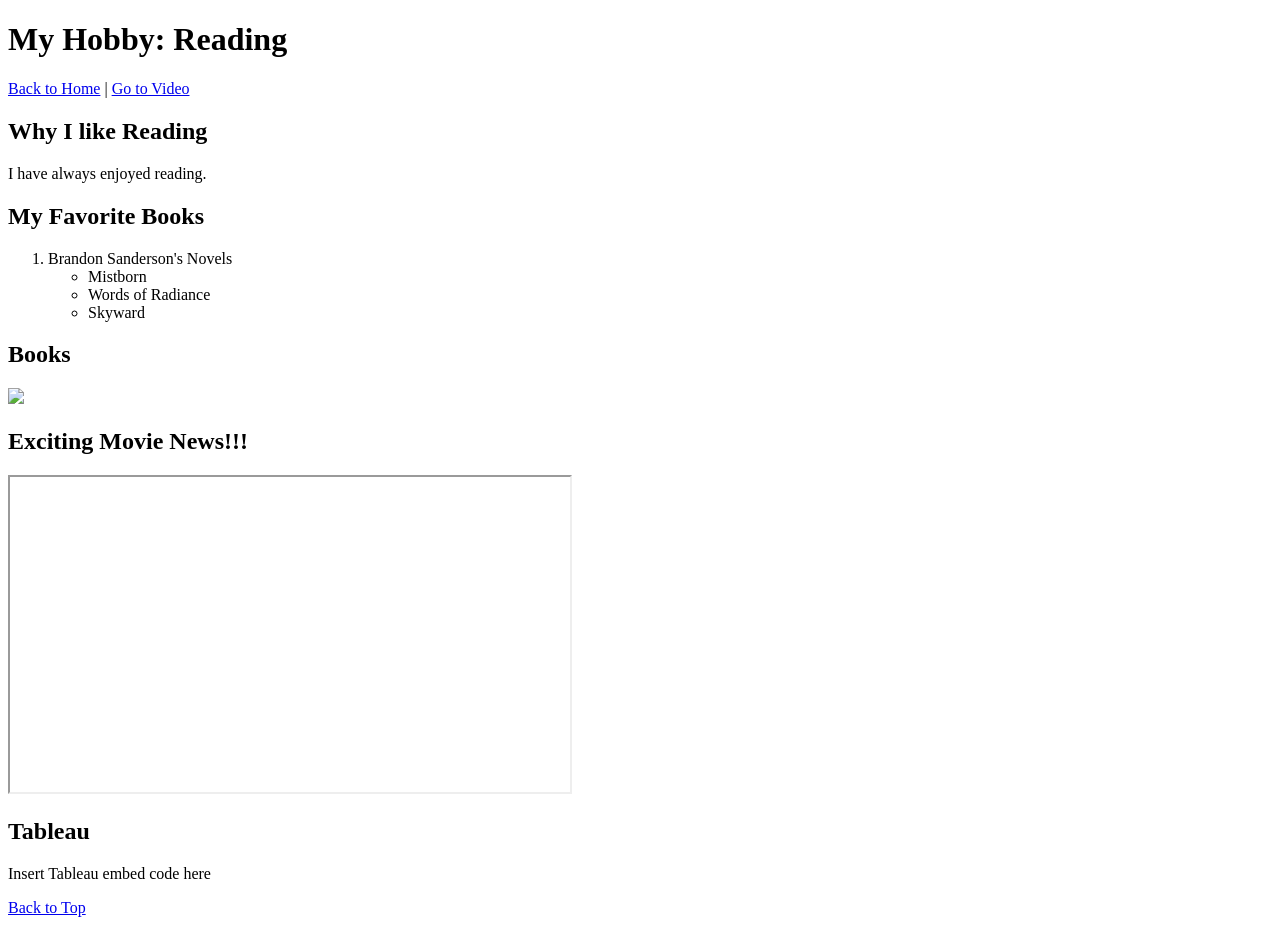
==== scratch.html @ ca5edfa7 "Revise titles and labels in scratch.html Updated section titles and corrected image label." ====
<!DOCTYPE html>
<html lang="en">
<head>
  <meta charset="UTF-8">
  <title>Scratch Page - My Hobby</title>

  <link rel="stylesheet" href="style.css">
</head>

<body>

<h1 id="top">My Hobby: Reading</h1>

<!-- NAV -->
<a href="index.html">Back to Home</a> |
<a href="#video">Go to Video</a>

<div class="box1">
  <h2>Why I like Reading</h2>
  <p>I have always enjoyed reading.</p>
</div>

<div class="box2">
  <h2>My Favorite Books</h2>

  <ol>
    <li>Brandon Sanderson's Novels
      <ul>
        <li>Mistborn</li>
        <li>Words of Radiance</li>
        <li>Skyward</li>
      </ul>
    </li>
  </ol>
</div>

<div class="box3">
  <h2>Books</h2>
  <img src="https://preview.redd.it/my-two-cosmere-reading-orders-pick-your-poison-v0-wgsjx27tvmte1.jpg?width=1080&crop=smart&auto=webp&s=63837c0c3ec98341e6a679a6f1f653e103aab233" width="300">
</div>

<!-- YOUTUBE -->
<div class="box1">
  <h2 id="video">Exciting Movie News!!!</h2>

  <iframe width="560" height="315"
    src="https://youtu.be/VBQmStfWDVE?si=uqzzXG-GML9ADRCA"
    allowfullscreen>
  </iframe>
</div>

<!-- TABLEAU (replace with real embed later) -->
<div class="box2">
  <h2>Tableau</h2>
  <p>Insert Tableau embed code here</p>
</div>

<!-- BACK TO TOP -->
<a href="#top">Back to Top</a>

</body>
</html>
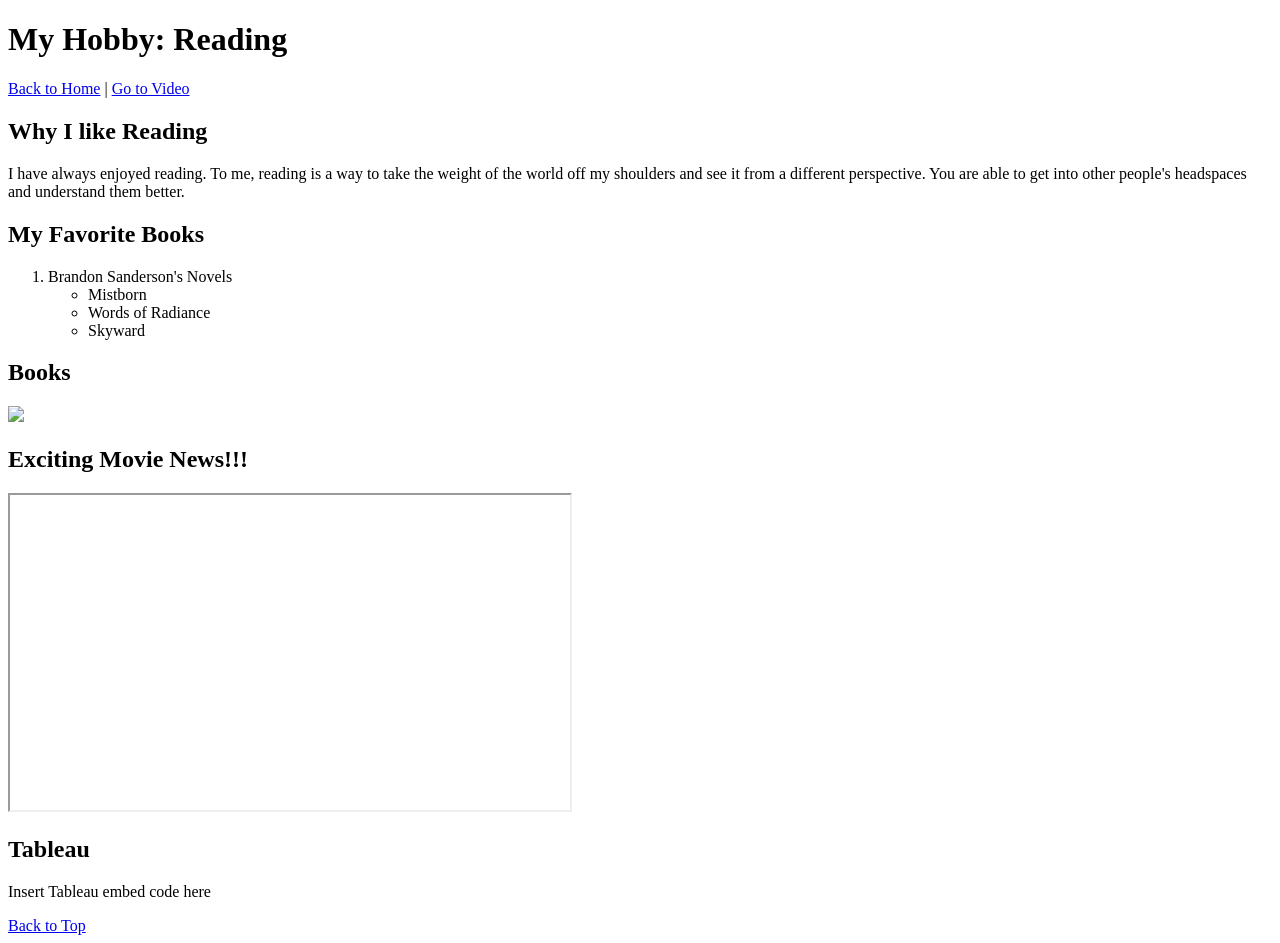
==== commit e9aea9ba: "Update scratch.html" ====
--- a/scratch.html
+++ b/scratch.html
@@ -17,7 +17,7 @@
 
 <div class="box1">
   <h2>Why I like Reading</h2>
-  <p>I have always enjoyed reading.</p>
+  <p>I have always enjoyed reading. To me, reading is a way to take the weight of the world off my shoulders and see it from a different perspective. You are able to get into other people's headspaces and understand them better. </p>
 </div>
 
 <div class="box2">
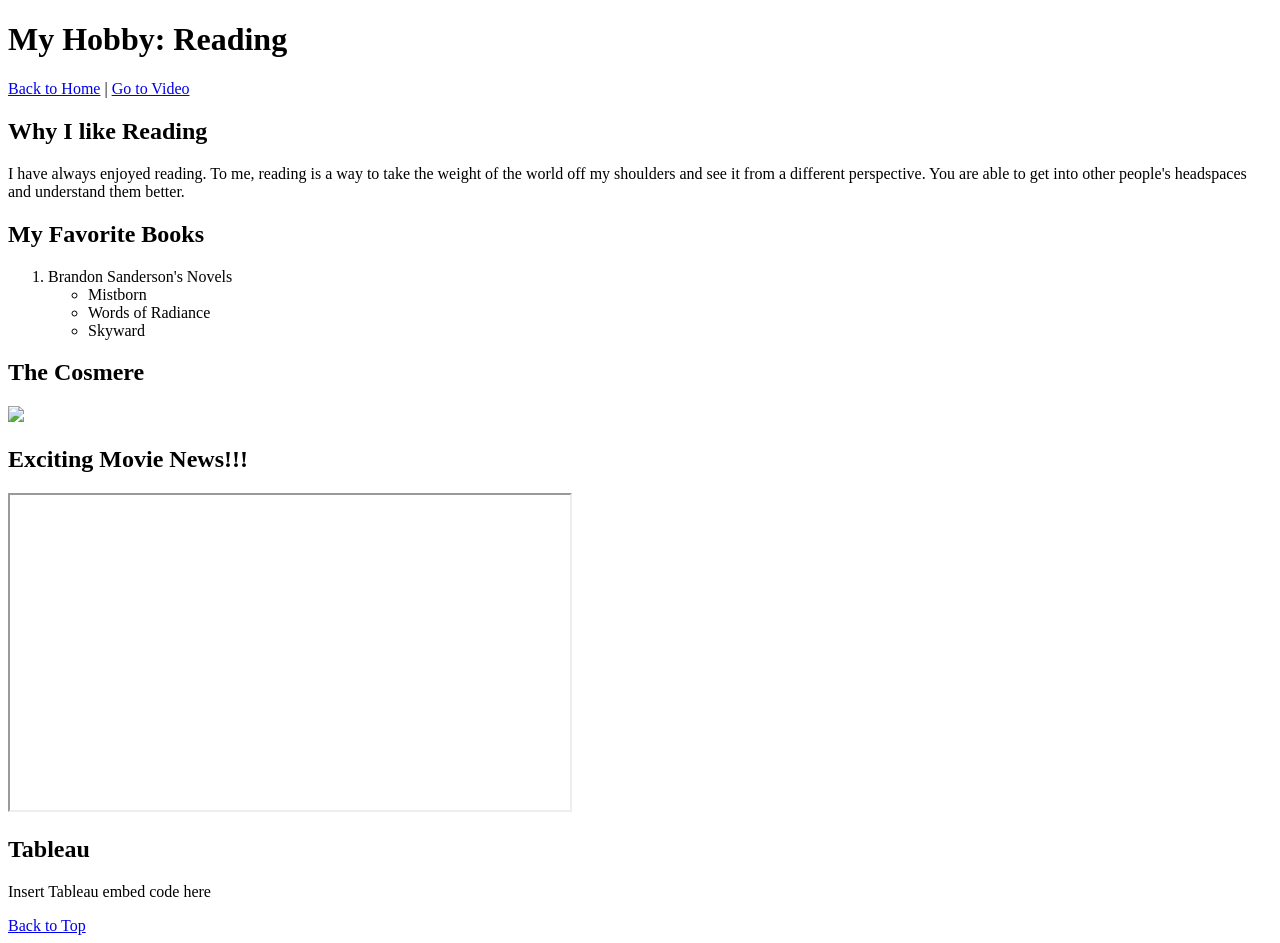
==== commit 49b3d67a: "Update scratch.html" ====
--- a/scratch.html
+++ b/scratch.html
@@ -35,7 +35,7 @@
 </div>
 
 <div class="box3">
-  <h2>Books</h2>
+  <h2>The Cosmere</h2>
   <img src="https://preview.redd.it/my-two-cosmere-reading-orders-pick-your-poison-v0-wgsjx27tvmte1.jpg?width=1080&crop=smart&auto=webp&s=63837c0c3ec98341e6a679a6f1f653e103aab233" width="300">
 </div>
 
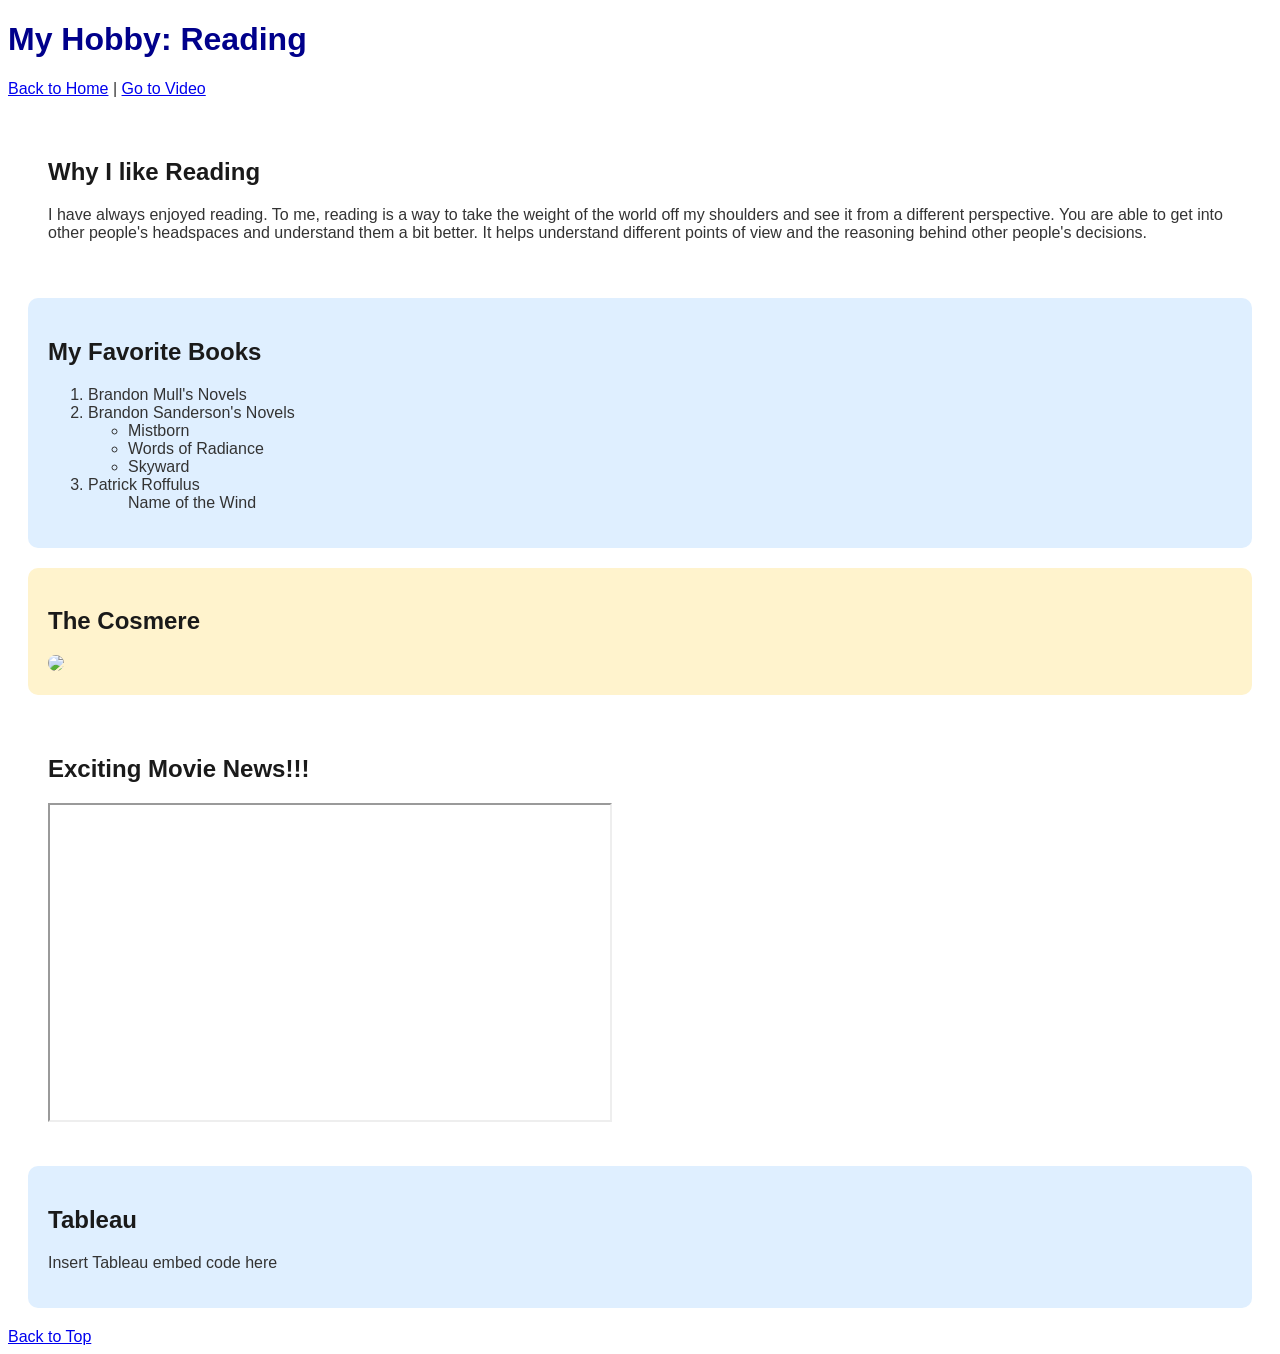
==== commit 8bc18856: "Update scratch.html" ====
--- a/scratch.html
+++ b/scratch.html
@@ -2,7 +2,7 @@
 <html lang="en">
 <head>
   <meta charset="UTF-8">
-  <title>Scratch Page - My Hobby</title>
+  <title>My Hobby- Tableau</title>
 
   <link rel="stylesheet" href="style.css">
 </head>
@@ -17,18 +17,24 @@
 
 <div class="box1">
   <h2>Why I like Reading</h2>
-  <p>I have always enjoyed reading. To me, reading is a way to take the weight of the world off my shoulders and see it from a different perspective. You are able to get into other people's headspaces and understand them better. </p>
+  <p>I have always enjoyed reading. To me, reading is a way to take the weight of the world off my shoulders and see it from a different perspective. 
+    You are able to get into other people's headspaces and understand them a bit better. It helps understand different points of view and the reasoning 
+    behind other people's decisions. </p>
 </div>
 
 <div class="box2">
   <h2>My Favorite Books</h2>
 
   <ol>
+    <li>Brandon Mull's Novels
     <li>Brandon Sanderson's Novels
       <ul>
         <li>Mistborn</li>
         <li>Words of Radiance</li>
         <li>Skyward</li>
+      </ul>
+      <li>Patrick Roffulus
+      <ul>Name of the Wind
       </ul>
     </li>
   </ol>
--- a/style.css
+++ b/style.css
@@ -0,0 +1,38 @@
+body {
+  background-color: https://i.redd.it/g32h191329va1.jpg;
+  font-family: Arial, sans-serif;
+  color: #333;
+}
+
+h1 {
+  color: darkblue;
+}
+
+h2 {
+  color: #1a1a1a;
+}
+
+.box1 {
+  background-color: white;
+  padding: 20px;
+  margin: 20px;
+  border-radius: 10px;
+}
+
+.box2 {
+  background-color: #dfefff;
+  padding: 20px;
+  margin: 20px;
+  border-radius: 10px;
+}
+
+.box3 {
+  background-color: #fff3cd;
+  padding: 20px;
+  margin: 20px;
+  border-radius: 10px;
+}
+
+img {
+  border-radius: 10px;
+}
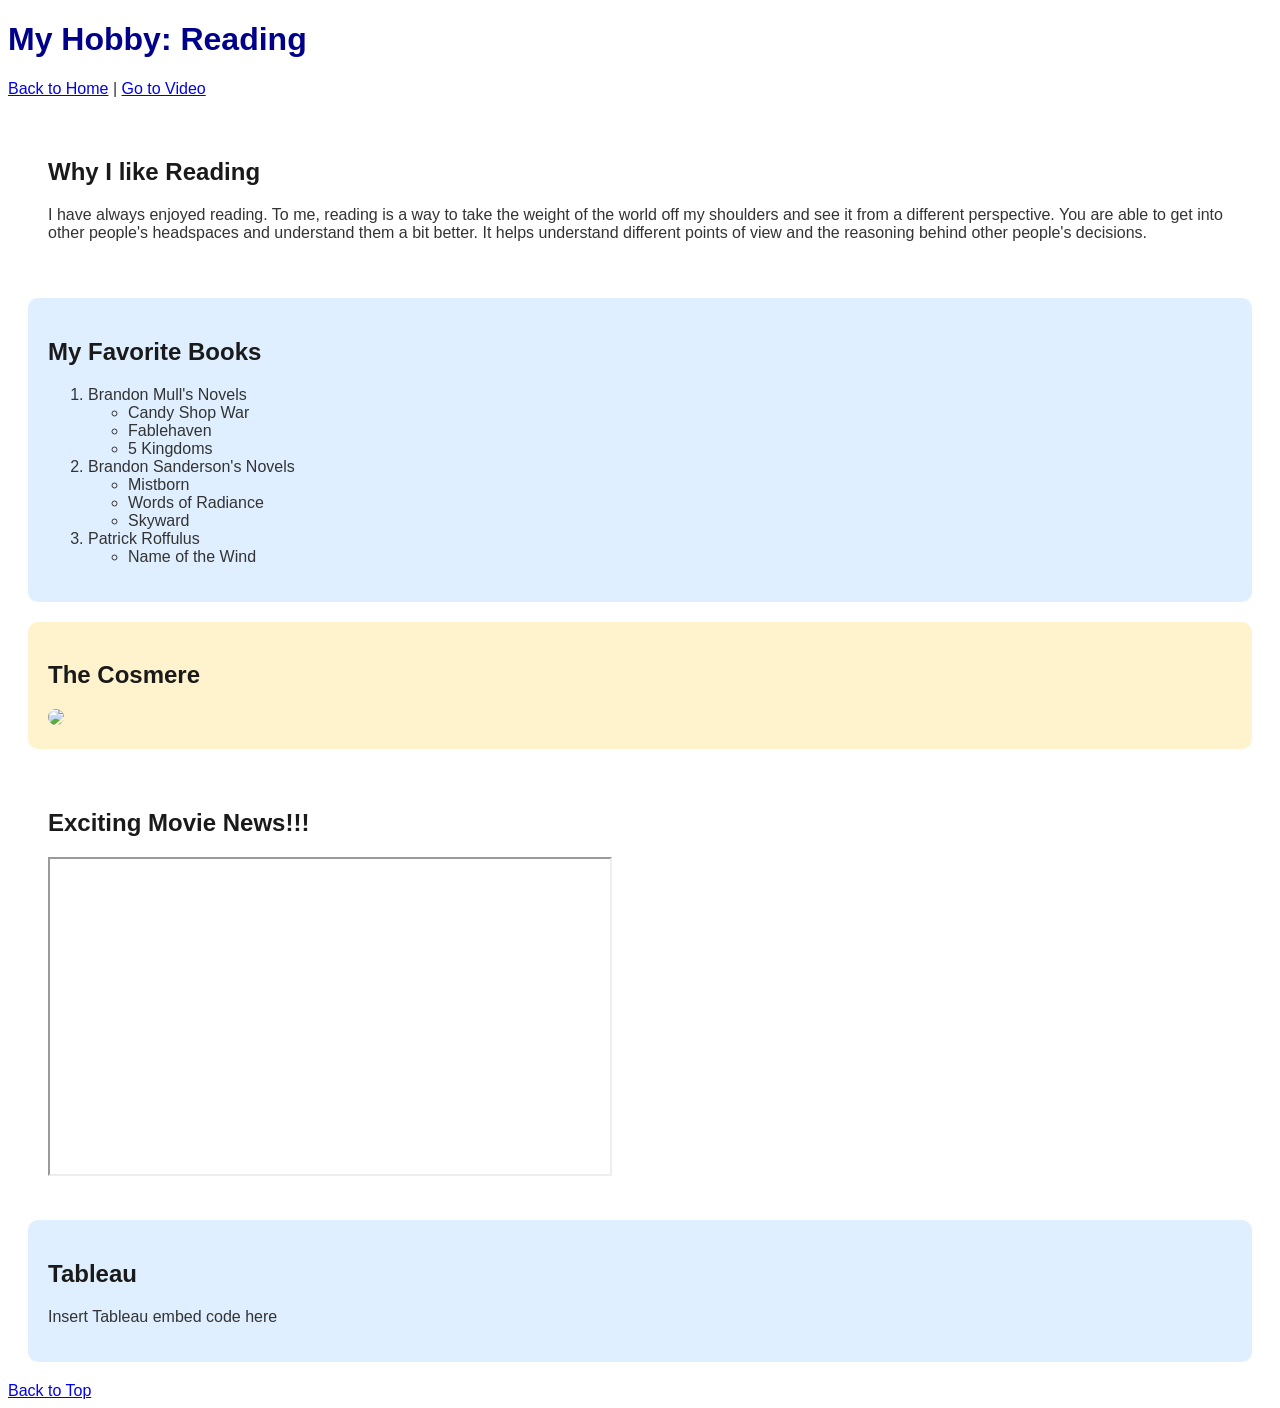
==== commit f294cdb0: "Update favorite books list in scratch.html" ====
--- a/scratch.html
+++ b/scratch.html
@@ -27,14 +27,20 @@
 
   <ol>
     <li>Brandon Mull's Novels
+       <ul>
+        <li>Candy Shop War</li>
+        <li>Fablehaven</li>
+        <li>5 Kingdoms</li>
+      </ul>
     <li>Brandon Sanderson's Novels
       <ul>
         <li>Mistborn</li>
         <li>Words of Radiance</li>
         <li>Skyward</li>
       </ul>
-      <li>Patrick Roffulus
-      <ul>Name of the Wind
+    <li>Patrick Roffulus
+      <ul>
+        <li>Name of the Wind</li>
       </ul>
     </li>
   </ol>
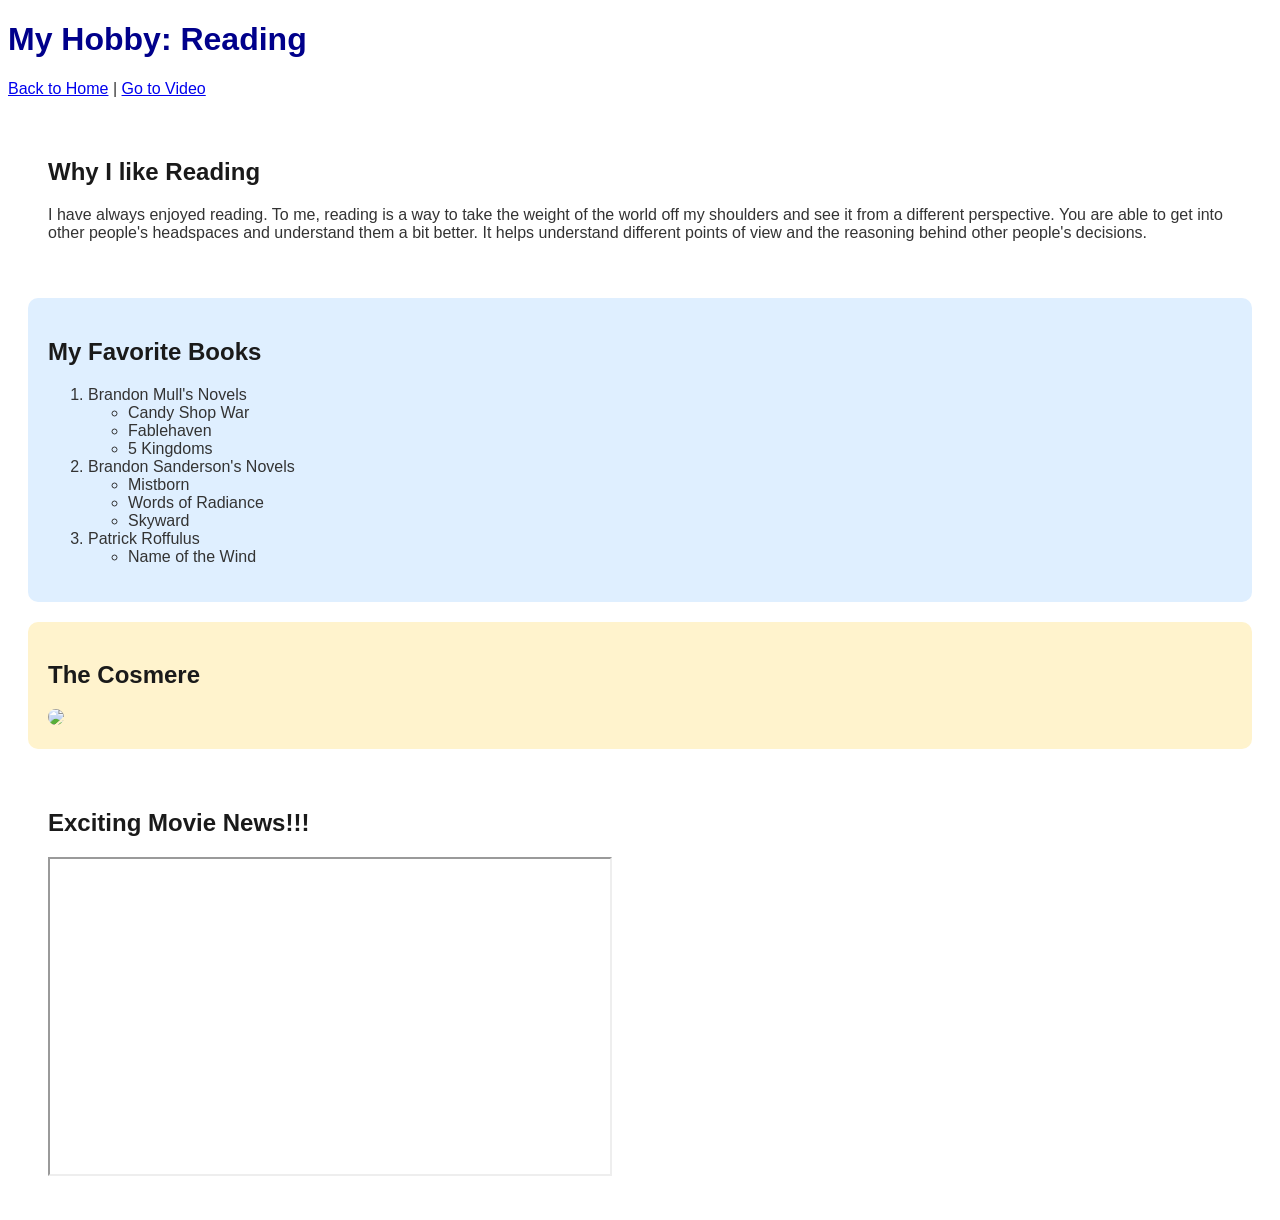
==== commit 0293e981: "Update scratch.html" ====
--- a/scratch.html
+++ b/scratch.html
@@ -54,17 +54,13 @@
 <!-- YOUTUBE -->
 <div class="box1">
   <h2 id="video">Exciting Movie News!!!</h2>
-
-  <iframe width="560" height="315"
-    src="https://youtu.be/VBQmStfWDVE?si=uqzzXG-GML9ADRCA"
-    allowfullscreen>
-  </iframe>
+  <iframe width="560" height="315" src="https://www.youtube.com/embed/VBQmStfWDVE?si=NG73lHi_3Zprp4O4"
 </div>
 
 <!-- TABLEAU (replace with real embed later) -->
 <div class="box2">
-  <h2>Tableau</h2>
-  <p>Insert Tableau embed code here</p>
+  <h2>Tableau Skills</h2>
+  <p><div class='tableauPlaceholder' id='viz1776301060980' style='position: relative'><noscript><a href='#'><img alt='Reading ' src='https:&#47;&#47;public.tableau.com&#47;static&#47;images&#47;Th&#47;TheBooksThatShapedMy2024&#47;Reading&#47;1_rss.png' style='border: none' /></a></noscript><object class='tableauViz'  style='display:none;'><param name='host_url' value='https%3A%2F%2Fpublic.tableau.com%2F' /> <param name='embed_code_version' value='3' /> <param name='site_root' value='' /><param name='name' value='TheBooksThatShapedMy2024&#47;Reading' /><param name='tabs' value='no' /><param name='toolbar' value='yes' /><param name='static_image' value='https:&#47;&#47;public.tableau.com&#47;static&#47;images&#47;Th&#47;TheBooksThatShapedMy2024&#47;Reading&#47;1.png' /> <param name='animate_transition' value='yes' /><param name='display_static_image' value='yes' /><param name='display_spinner' value='yes' /><param name='display_overlay' value='yes' /><param name='display_count' value='yes' /><param name='language' value='en-US' /></object></div>                <script type='text/javascript'>                    var divElement = document.getElementById('viz1776301060980');                    var vizElement = divElement.getElementsByTagName('object')[0];                    vizElement.style.width='1200px';vizElement.style.height='627px';                    var scriptElement = document.createElement('script');                    scriptElement.src = 'https://public.tableau.com/javascripts/api/viz_v1.js';                    vizElement.parentNode.insertBefore(scriptElement, vizElement);                </script></p>
 </div>
 
 <!-- BACK TO TOP -->
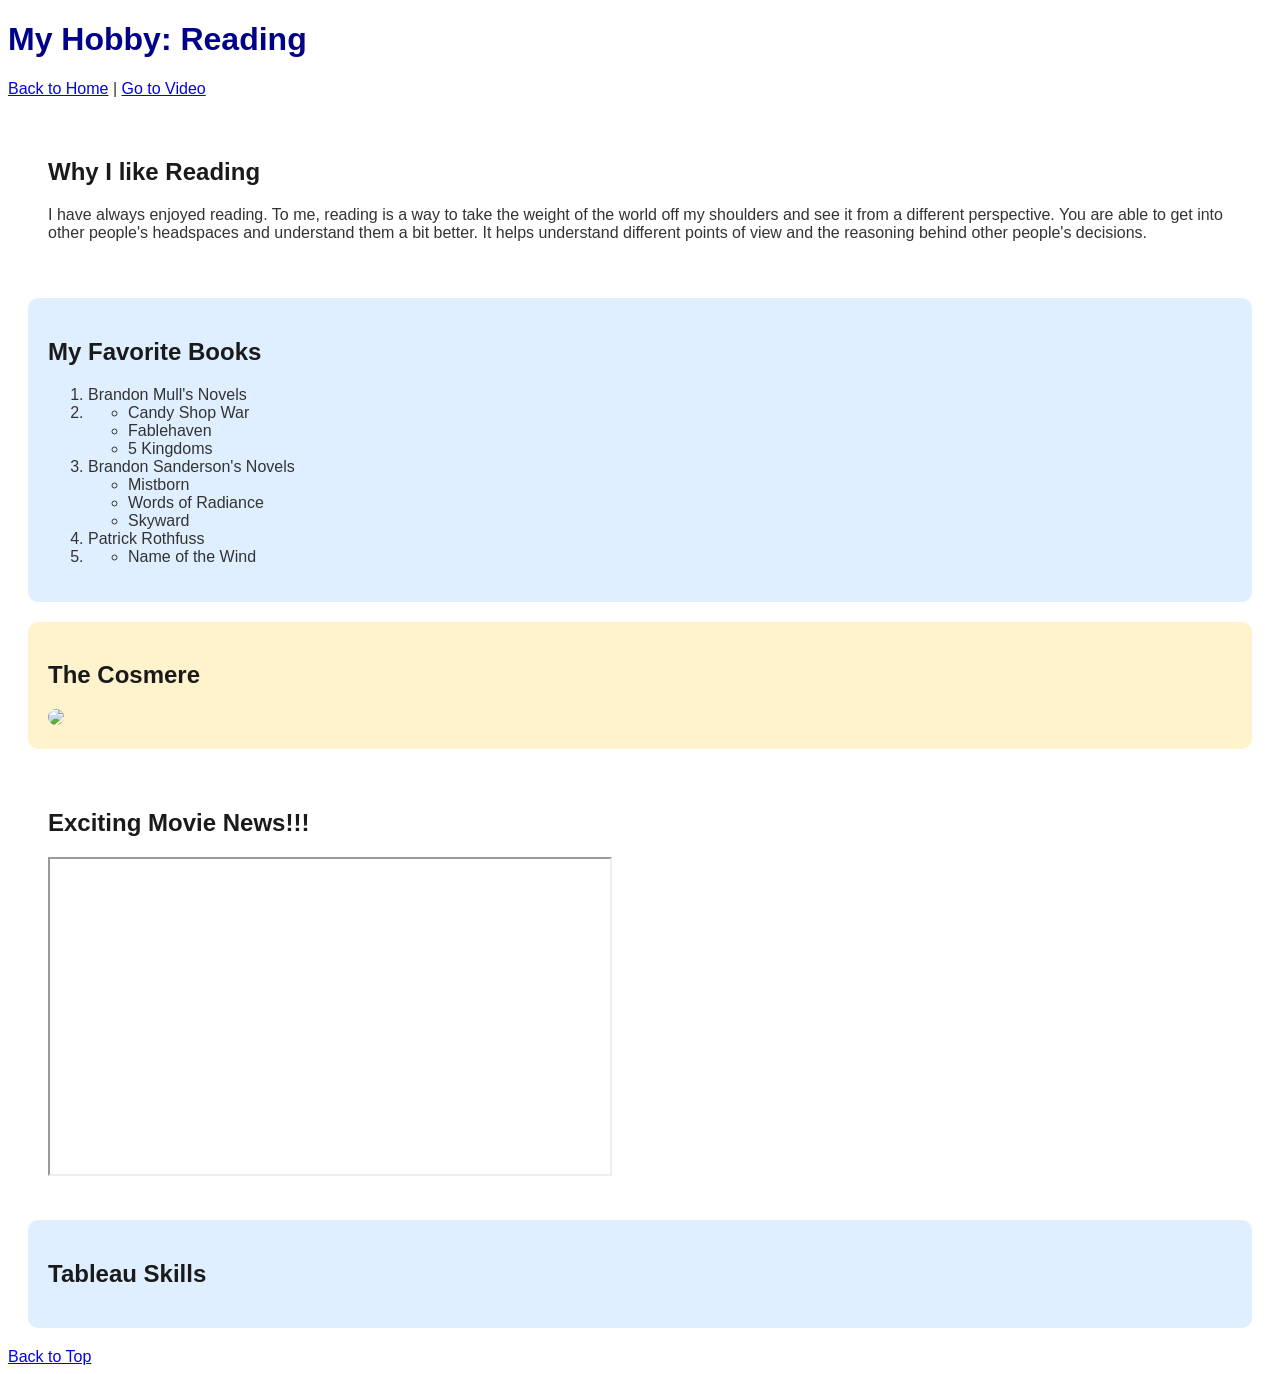
==== commit f9448fb6: "Fix HTML structure and update book list" ====
--- a/scratch.html
+++ b/scratch.html
@@ -26,7 +26,7 @@
   <h2>My Favorite Books</h2>
 
   <ol>
-    <li>Brandon Mull's Novels
+    <li>Brandon Mull's Novels<li>
        <ul>
         <li>Candy Shop War</li>
         <li>Fablehaven</li>
@@ -38,7 +38,7 @@
         <li>Words of Radiance</li>
         <li>Skyward</li>
       </ul>
-    <li>Patrick Roffulus
+    <li>Patrick Rothfuss<li>
       <ul>
         <li>Name of the Wind</li>
       </ul>
@@ -54,7 +54,7 @@
 <!-- YOUTUBE -->
 <div class="box1">
   <h2 id="video">Exciting Movie News!!!</h2>
-  <iframe width="560" height="315" src="https://www.youtube.com/embed/VBQmStfWDVE?si=NG73lHi_3Zprp4O4"
+  <iframe width="560" height="315" src="https://www.youtube.com/embed/VBQmStfWDVE?si=NG73lHi_3Zprp4O4"></iframe>
 </div>
 
 <!-- TABLEAU (replace with real embed later) -->
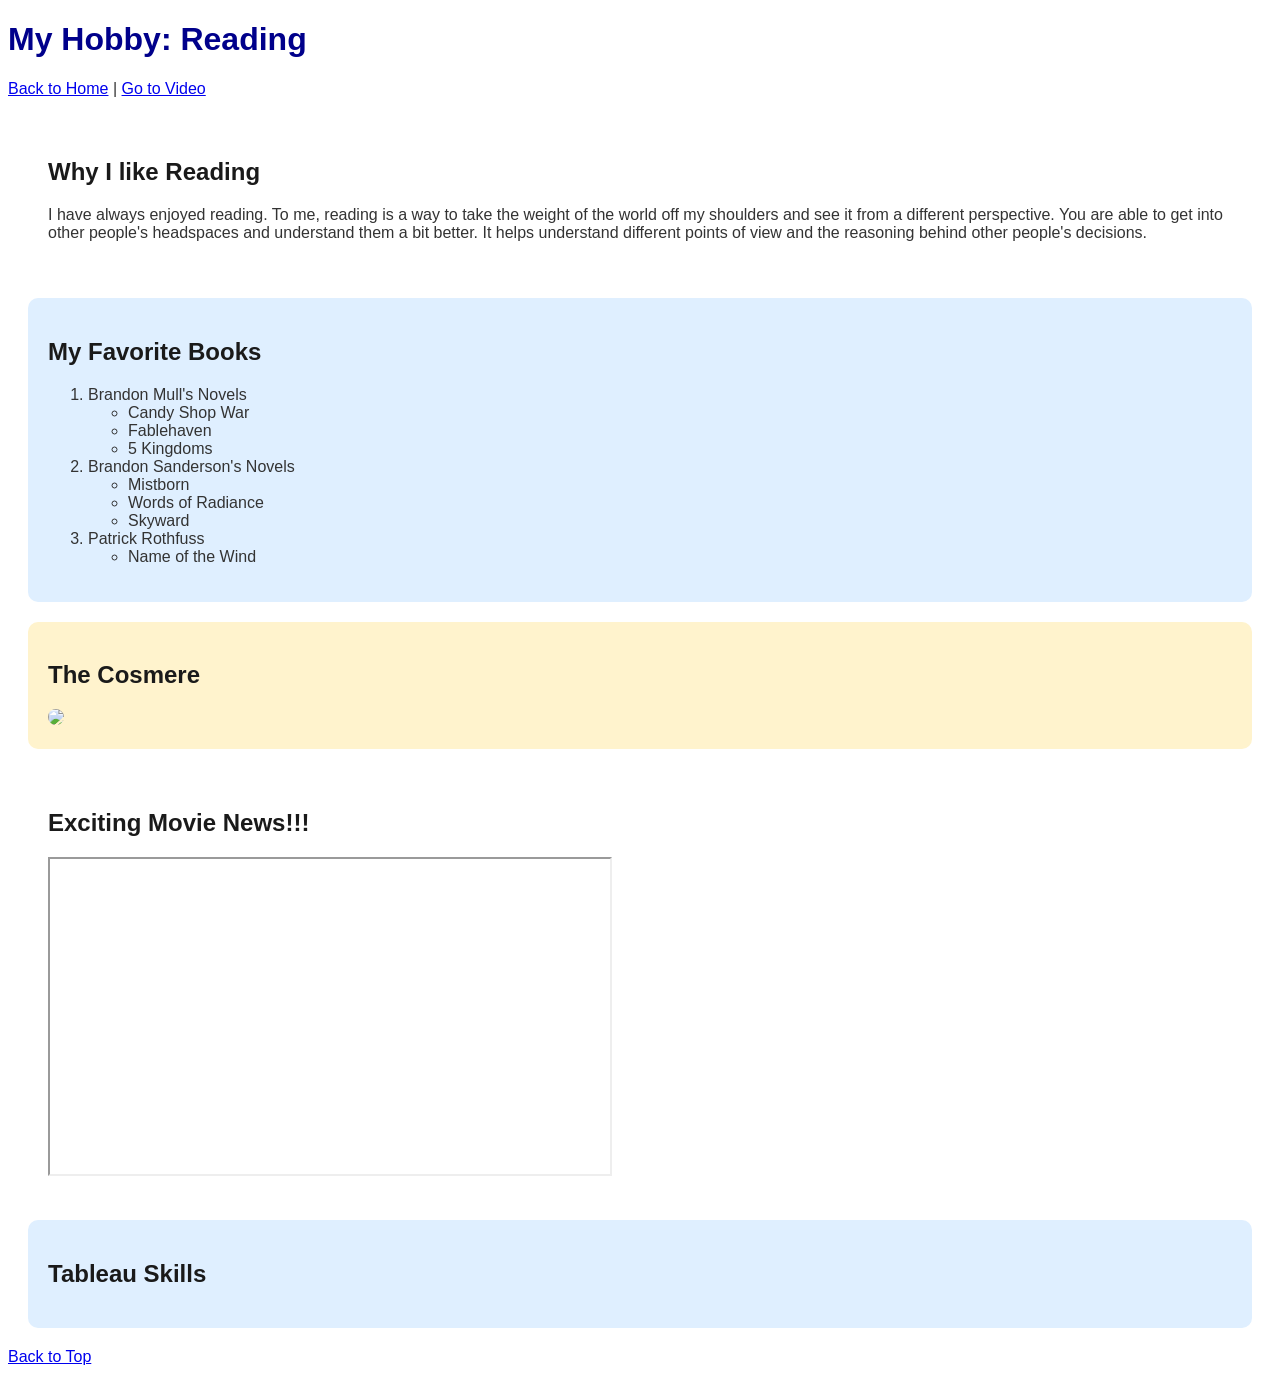
==== commit d9b7e353: "Fix HTML structure and update content" ====
--- a/scratch.html
+++ b/scratch.html
@@ -26,23 +26,22 @@
   <h2>My Favorite Books</h2>
 
   <ol>
-    <li>Brandon Mull's Novels<li>
+    <li>Brandon Mull's Novels</li>
        <ul>
         <li>Candy Shop War</li>
         <li>Fablehaven</li>
         <li>5 Kingdoms</li>
       </ul>
-    <li>Brandon Sanderson's Novels
+    <li>Brandon Sanderson's Novels</li>
       <ul>
         <li>Mistborn</li>
         <li>Words of Radiance</li>
         <li>Skyward</li>
       </ul>
-    <li>Patrick Rothfuss<li>
+    <li>Patrick Rothfuss</li>
       <ul>
         <li>Name of the Wind</li>
       </ul>
-    </li>
   </ol>
 </div>
 
@@ -58,6 +57,7 @@
 </div>
 
 <!-- TABLEAU (replace with real embed later) -->
+<!-- TABLEAU -->
 <div class="box2">
   <h2>Tableau Skills</h2>
   <p><div class='tableauPlaceholder' id='viz1776301060980' style='position: relative'><noscript><a href='#'><img alt='Reading ' src='https:&#47;&#47;public.tableau.com&#47;static&#47;images&#47;Th&#47;TheBooksThatShapedMy2024&#47;Reading&#47;1_rss.png' style='border: none' /></a></noscript><object class='tableauViz'  style='display:none;'><param name='host_url' value='https%3A%2F%2Fpublic.tableau.com%2F' /> <param name='embed_code_version' value='3' /> <param name='site_root' value='' /><param name='name' value='TheBooksThatShapedMy2024&#47;Reading' /><param name='tabs' value='no' /><param name='toolbar' value='yes' /><param name='static_image' value='https:&#47;&#47;public.tableau.com&#47;static&#47;images&#47;Th&#47;TheBooksThatShapedMy2024&#47;Reading&#47;1.png' /> <param name='animate_transition' value='yes' /><param name='display_static_image' value='yes' /><param name='display_spinner' value='yes' /><param name='display_overlay' value='yes' /><param name='display_count' value='yes' /><param name='language' value='en-US' /></object></div>                <script type='text/javascript'>                    var divElement = document.getElementById('viz1776301060980');                    var vizElement = divElement.getElementsByTagName('object')[0];                    vizElement.style.width='1200px';vizElement.style.height='627px';                    var scriptElement = document.createElement('script');                    scriptElement.src = 'https://public.tableau.com/javascripts/api/viz_v1.js';                    vizElement.parentNode.insertBefore(scriptElement, vizElement);                </script></p>
